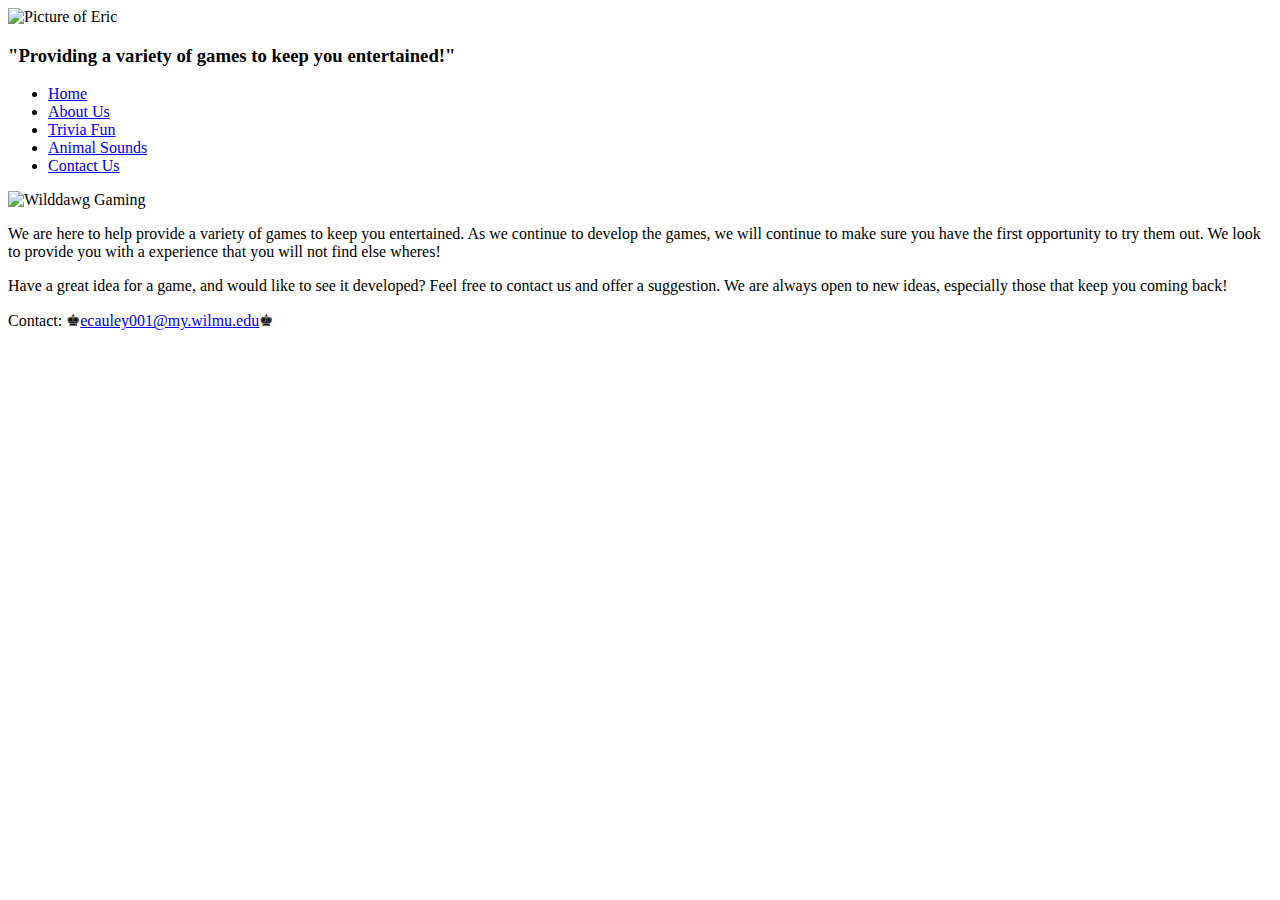
==== index.html @ c42f3b83 "Add files via upload" ====
<!doctype html>
<!--
    Name: Eric Cauley
    File Name:index.html
    Date: 05/05/2023
-->
<html>
<head>
    <title>Wilddawg's Games</title>
    <meta charset="utf-8">
    <link rel="stylesheet" href="css/styles.css">
    <link rel="icon" type="image/png" sizes="32x32" href="images/wdsfav.jpg">
    <meta name="viewport" content="width=device-width,intial-scale=1">

</head>
    
<body>
    <!-- Contains logo and Website name -->
    <header>
        <div class="logo">
            <img src="images/wdslogo.png" alt="Picture of Eric">
            <h3>"Providing a variety of games to keep you entertained!"</h3>
        </div>
    </header>
    <!-- Contains links for other webpages on site -->
    <nav>
        <ul>
            <li><a href="index.html">Home</a></li>
            <li><a href="about.html">About Us</a></li>
            <li><a href="trivia.html">Trivia Fun</a></li>
            <li><a href="animalsounds.html">Animal Sounds</a></li>
            <li><a href="contact.html">Contact Us</a></li>
        </ul>
    </nav>
    
    <!-- Main Content of website -->
    <main>

        <div id="hero" class="desktop-tablet">
            <img src="images/hero.png" alt="Wilddawg Gaming" class="desktop-tablet">
        </div>

        <p>
            We are here to help provide a variety of games to keep you entertained.
            As we continue to develop the games, we will continue to make sure you have
            the first opportunity to try them out. We look to provide you with a experience
            that you will not find else wheres!
        </p>
        <p>
            Have a great idea for a game, and would like to see it developed? Feel free to
            contact us and offer a suggestion. We are always open to new ideas, especially
            those that keep you coming back!
        </p>
    </main>
    <!-- Contains Contact information and copy right -->
    <footer>
        Contact: &#9818;<a href="mailto:ecauley001@my.wilmu.edu">ecauley001@my.wilmu.edu</a>&#9818;
    </footer>
</body>
</html>
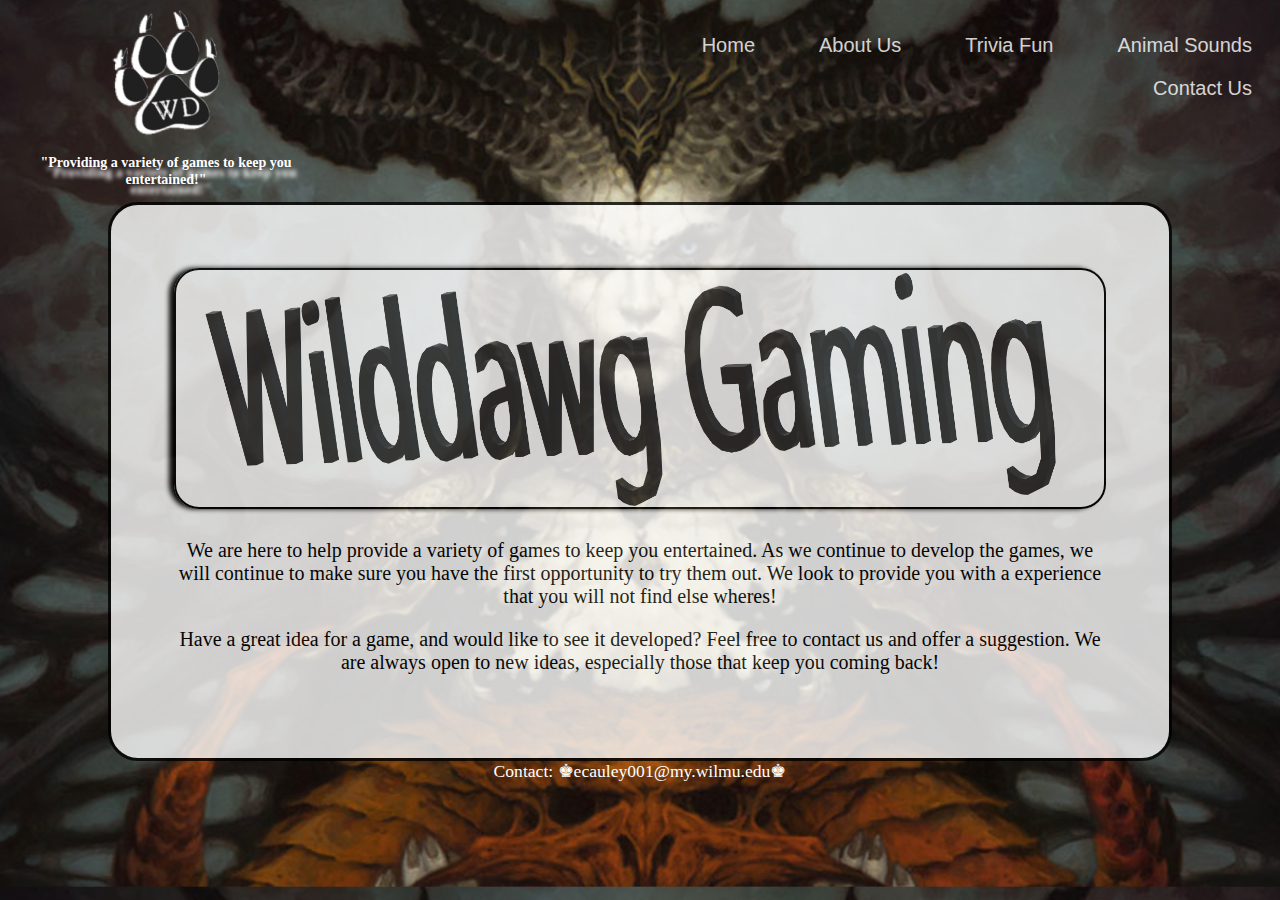
==== commit 696cb14d: "Add files via upload" ====
--- a/index.html
+++ b/index.html
@@ -11,19 +11,39 @@
     <link rel="stylesheet" href="css/styles.css">
     <link rel="icon" type="image/png" sizes="32x32" href="images/wdsfav.jpg">
     <meta name="viewport" content="width=device-width,intial-scale=1">
+    <script src="scripts/script.js"></script>
 
 </head>
     
 <body>
+     
+    <!-- Mobile Navigational Menu -->
+    <nav class="mobile-nav">
+        <div id="menu-links">
+
+            <a href="index.html">Home</a>
+            <a href="about.html">About Us</a>
+            <a href="trivia.html">Trivia Fun</a>
+            <a href="animalsounds.html">Animal Sounds</a>
+            <a href="contact.html">Contact Us</a>
+
+        </div>
+
+        <a class="menu-icon" onclick="hamburger()">
+            <div>&#9776</div>
+        </a>
+    </nav>
+
     <!-- Contains logo and Website name -->
-    <header>
+    <header id="wds-logo">
         <div class="logo">
             <img src="images/wdslogo.png" alt="Picture of Eric">
             <h3>"Providing a variety of games to keep you entertained!"</h3>
         </div>
     </header>
-    <!-- Contains links for other webpages on site -->
-    <nav>
+
+    <!-- Desktop/Tablet Navigational Menu -->
+    <nav class="desktop-tablet">
         <ul>
             <li><a href="index.html">Home</a></li>
             <li><a href="about.html">About Us</a></li>
@@ -32,7 +52,7 @@
             <li><a href="contact.html">Contact Us</a></li>
         </ul>
     </nav>
-    
+
     <!-- Main Content of website -->
     <main>
 
--- a/css/styles.css
+++ b/css/styles.css
@@ -0,0 +1,413 @@
+/*
+    Author: Eric Cauley
+    Date: 05/28/2023
+    File Name: styles.css
+*/
+
+/*Resets CSS styles*/
+body, header, nav, main, footer, h1, div, img, ul, article, figure, figcaption, section {
+    margin: 0;
+    padding: 0;
+    border: 0;
+
+}
+
+* {
+    box-sizing: border-box;
+}
+
+/*Style rules for body*/
+body {
+    margin: .5em;
+    background-image: url("../images/diablo4.jpg");
+    background-size: cover;
+    background-position: center;
+    background-color: #808080;
+}
+
+img {
+    max-width: 100%;
+    display: block;
+}
+
+/*Style Rules for mobile view port*/
+
+    /*Style rules for header*/
+    header {
+ 
+        font-size: .75em;
+        text-align: center;
+        padding: 0 0 0 0;    
+    }
+
+.logo {
+    display: grid;
+    color: white;
+    place-items: center;
+    text-shadow: 5px 10px 4px #fff;
+}
+
+    /* Style rules for Hamburger Menu */
+    .mobile-nav a {
+        color: #fff;
+        font-family: 'Francois One', sans-serif;
+        text-align: center;
+        font-size: 1.5em;
+        text-decoration: none;
+        padding: 1%;
+        display: block;
+        background-color: black;
+        border: 1px solid #fff;
+        border-radius: 10px;
+    }
+
+    .mobile-nav a.menu-icon {
+        display: block;
+        position: absolute;
+        right: 0;
+        top: 0;
+        border: none;
+        border-radius: 0;
+        background-color: transparent;
+        font-size: 2em;
+
+    }
+
+ 
+
+aside a {
+    text-decoration: none;
+    font-size: 1.3em;
+    color: #000;
+}
+
+    #hero {
+        clear: left;
+        display: block;
+        margin-left: auto;
+        margin-right: auto;
+        width: 100%;
+        margin-bottom: 30px;
+        border: 2px solid #000;
+        border-radius: 25px;
+        box-shadow: -5px 0 5px #000;
+    }
+
+    /* Show mobile class, hide desktop-tablet*/
+
+    .mobile{
+        display: block;
+    }
+
+    .desktop-tablet, #menu-links {
+        display: none;
+    }
+
+    /*Style rules for main content*/
+    main {
+        text-align: center;
+        padding: 5%;
+        background-color: #ffffff;
+        opacity: .8;
+        font-size: 1.25em;
+        border: 3px solid black;
+        border-radius: 30px;
+        }
+
+    article h3 {
+        text-align: center;
+    }
+
+    article img {
+        margin: auto;
+    }
+ 
+.frame {
+    position: relative;
+    max-width: 100%;
+    margin: 2% auto;
+}
+
+.pic-text {
+    
+    position: absolute;
+    bottom: 0;
+    background: rgba(0,0,0,0.5);
+    color: #fff;
+    width: 100%;
+    padding: 20px;
+    text-align: center;
+    font-family: Verdana, Ariel, sans-serif;
+    font-size: 1.25em;
+    font-weight: bold;
+    border-radius: 0 0 25px 25px;
+}
+
+    .map {
+        border: 8px solid #000;
+        width: 95%;
+        height: 50%;
+        border-radius: 50px;
+    }
+
+.round {
+    border: 1px solid #000;
+    border-radius: 25px;
+    margin: 1em auto 2em auto;
+    box-shadow: 1em 1em 1em #000;
+}
+
+ 
+
+    #contact {
+        text-align: center;
+    }
+
+    #form {
+        margin-top: 2%;
+        background-color: #f2f2f2;
+        padding: 1%;
+    }
+
+    #form h2 {
+        text-align: center;
+    }
+
+    /* Style rules for form elements */
+    fieldset, input, select, textarea {
+        margin-bottom: 1%;
+    }
+
+    fieldset legend {
+        font-weight: bold;
+        font-size: 1.15em;
+    }
+
+    label {
+        display: block;
+        padding-top: 2%;
+    }
+
+    form #submit {
+        margin: 0 auto;
+        display: block;
+        padding: 1%;
+        background-color: #b3b3b3;
+        font-size: 1em;
+        border-radius: 10px;
+    }
+
+    /*Style rules for footer*/
+    footer {
+        text-align: center;
+        font-size: 1.1em;
+        color: #fff;
+    }
+
+    footer a {
+        color: #fff;
+        text-decoration: none;
+        font-size: 1em;
+    }
+
+/* Media Query for Tablet Viewport */
+@media screen and  (min-width: 630px){
+    .mobile, .mobile-nav {
+       display: none;
+    }
+
+    .desktop-tablet {
+        display: block;
+    }
+
+    /* Tablet Viewport: Style Rules for navigational menu */
+    header{ 
+        text-align: center;
+        margin: 0 auto;
+    }
+ 
+    nav {
+        display: grid;
+        place-items: center;
+        background-color: transparent;
+        margin: 1em 0 2em 0;
+        opacity: .8;
+    }
+
+
+     nav ul {
+        /* Removes bullets*/
+         list-style-type: none;
+         margin: 0;
+         text-align: center;
+     }
+
+    nav li {
+        display: inline-block;
+        border: none;
+        font-size: 1.25em;
+        font-family: 'Francois One', sans-serif;
+    }
+
+        nav li a {
+            padding: .1em .75em;
+            display: block;
+            color: white;
+            text-decoration: none;
+        }
+
+    /* Tablet Viewport: Style Rules for Main */
+    main {
+        margin: 1em 5em 0 5em;
+         
+    }
+
+    ul {
+        list-style-position: inside;
+        text-align: left;
+    }
+
+    li {
+        margin-left: 1em;   
+    }
+
+    aside {
+        background-color: #808080;
+        padding: 1em 0 1em 0;
+        border-radius: 25px;
+        font-weight: bold;
+        font-style: italic;
+        color: #fff;
+        margin: 1em 0 0 0;
+        box-shadow: 5px 5px 5px #000;
+         
+    }
+
+    aside a {
+        text-decoration: none;
+        font-size: 1.3em;
+        color: #fff;
+    }
+
+    #game-link {
+        width: 100%;
+        grid-column: 1 / span 3;
+    }
+
+    .about-grid{
+        display: grid;
+        grid-template-columns: auto auto;
+        grid-gap: 250px;
+        justify-content: center;
+        margin: 50px;
+    }
+
+    .trivia-grid {
+        display: grid;
+        grid-template-columns: auto auto auto;
+        grid-gap: 20px;
+    }
+
+    .pic-text {
+        font-size: 1em;
+        padding: 10px;
+    }
+
+    .map {
+        width: 500px;
+        height: 350px;
+    }
+
+    /* Tablet Viewport:Style rules for Table */
+
+    table {
+        border: 1px solid #000;
+        border-collapse: collapse;
+        margin: auto;
+        width: 100%;
+        padding: 2%;
+    
+    }
+
+    caption {
+        font-weight: bold;
+        font-size: 1.5em;
+        padding: 1%;
+    }
+
+    th {
+        font-size: 1.15em;
+    }
+
+    th, td {
+        border: 1px solid #000;
+        
+         
+    }
+
+    /* Tablet Viewport: Style rules for form element*/
+    form {
+        width: 70%;
+        margin: 0 auto;
+    }
+ 
+}
+
+/* Media Query for Desktop */
+@media screen and (min-width: 821px){
+    
+    /*Desktop Viewport: Style Rules for Header */
+    header {
+        width: 25%;
+        float: left;
+    }
+
+    /* Desktop Viewport: Style Rules for Navigational Menu*/
+    nav {
+        width: 60%;
+        float: right;
+    }
+
+    nav ul {
+        text-align: right;
+    }
+
+    nav li {
+        border: none;
+    }
+
+    nav li a {
+        padding: 0.5em 1em;
+    }
+
+    nav li a:hover{
+        color: #000;
+        background-color: #fff;
+        border-radius: 25px;
+    }
+
+    /* Desktop Viewport: Style Rules for main */
+    main {
+        clear: left;
+    }
+
+    .frame:hover {
+        border-radius: 25px;
+        box-shadow: 8px 8px 8px 10px #ff0000;
+    }
+
+    /* Desktop Viewport: Style Rules for form */
+    form {
+        width: auto;
+    }
+
+    .form-grid {
+        display: grid;
+        grid-template-columns: auto auto;
+        grid-gap: 30px;
+    }
+
+    .btn {
+        grid-column: 1 / span 2;
+    }
+}